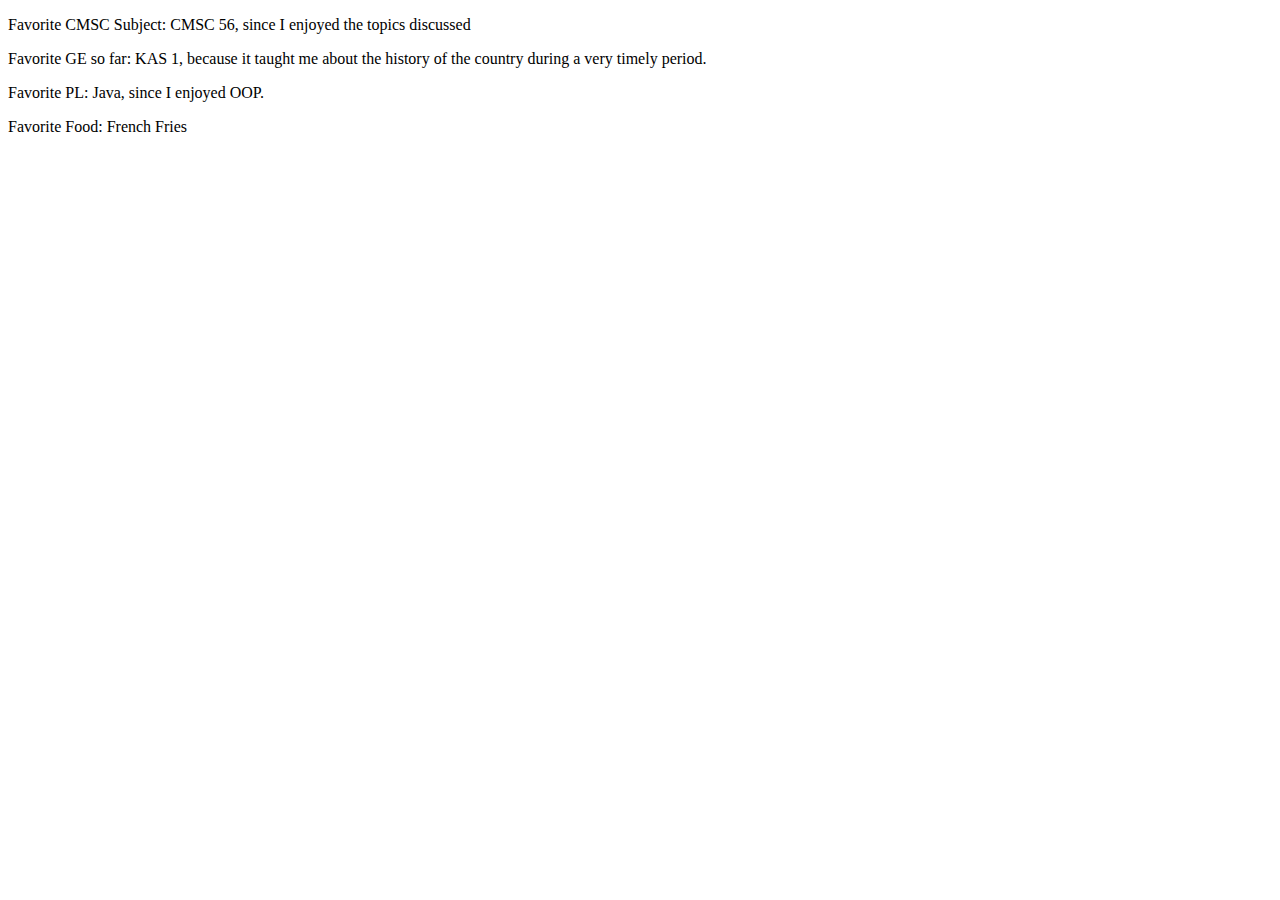
==== favorites.html @ 4b1b1758 "feat: added necessary information to favorites.html" ====
<!DOCTYPE html>
<html lang="en">
<head>
    <meta charset="UTF-8">
    <meta http-equiv="X-UA-Compatible" content="IE=edge">
    <meta name="viewport" content="width=device-width, initial-scale=1.0">
    <title>My Favorites</title>
</head>
<body>
    <p>Favorite CMSC Subject: CMSC 56, since I enjoyed the topics discussed</p>
    <p>Favorite GE so far: KAS 1, because it taught me about the history of the country during a very timely period.</p>
    <p>Favorite PL: Java, since I enjoyed OOP.</p>
    <p>Favorite Food: French Fries</p>
</body>
</html>
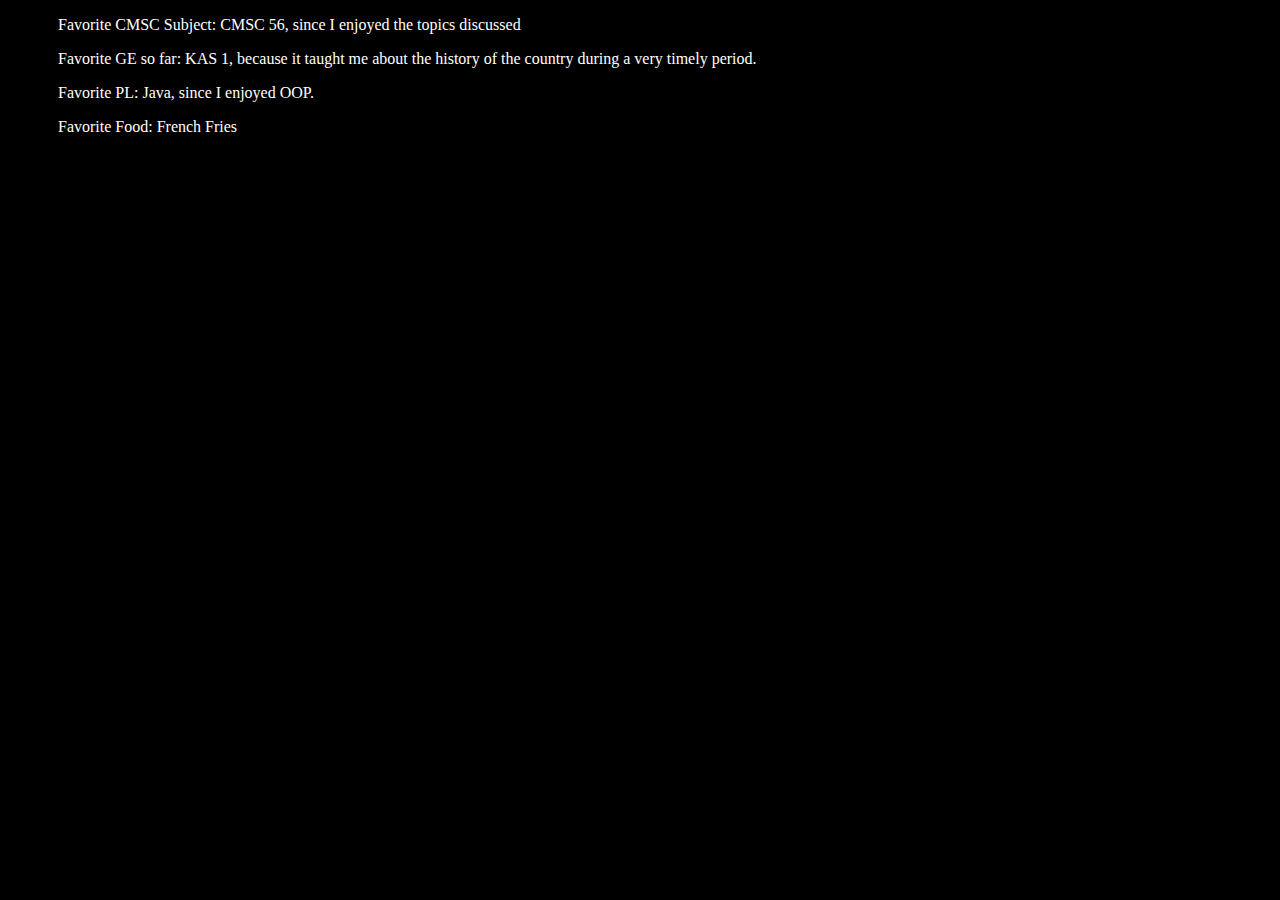
==== commit d677046e: "ui: added style.css to html" ====
--- a/favorites.html
+++ b/favorites.html
@@ -5,6 +5,7 @@
     <meta http-equiv="X-UA-Compatible" content="IE=edge">
     <meta name="viewport" content="width=device-width, initial-scale=1.0">
     <title>My Favorites</title>
+    <link rel="stylesheet" type="text/css" href="style.css"/>
 </head>
 <body>
     <p>Favorite CMSC Subject: CMSC 56, since I enjoyed the topics discussed</p>
--- a/style.css
+++ b/style.css
@@ -0,0 +1,14 @@
+img{
+    width: 10%;
+    border-radius: 50%;
+    float: left;
+}
+
+p{
+    color: white;
+    padding-left: 50px;
+}
+
+body{
+    background-color: black;
+}